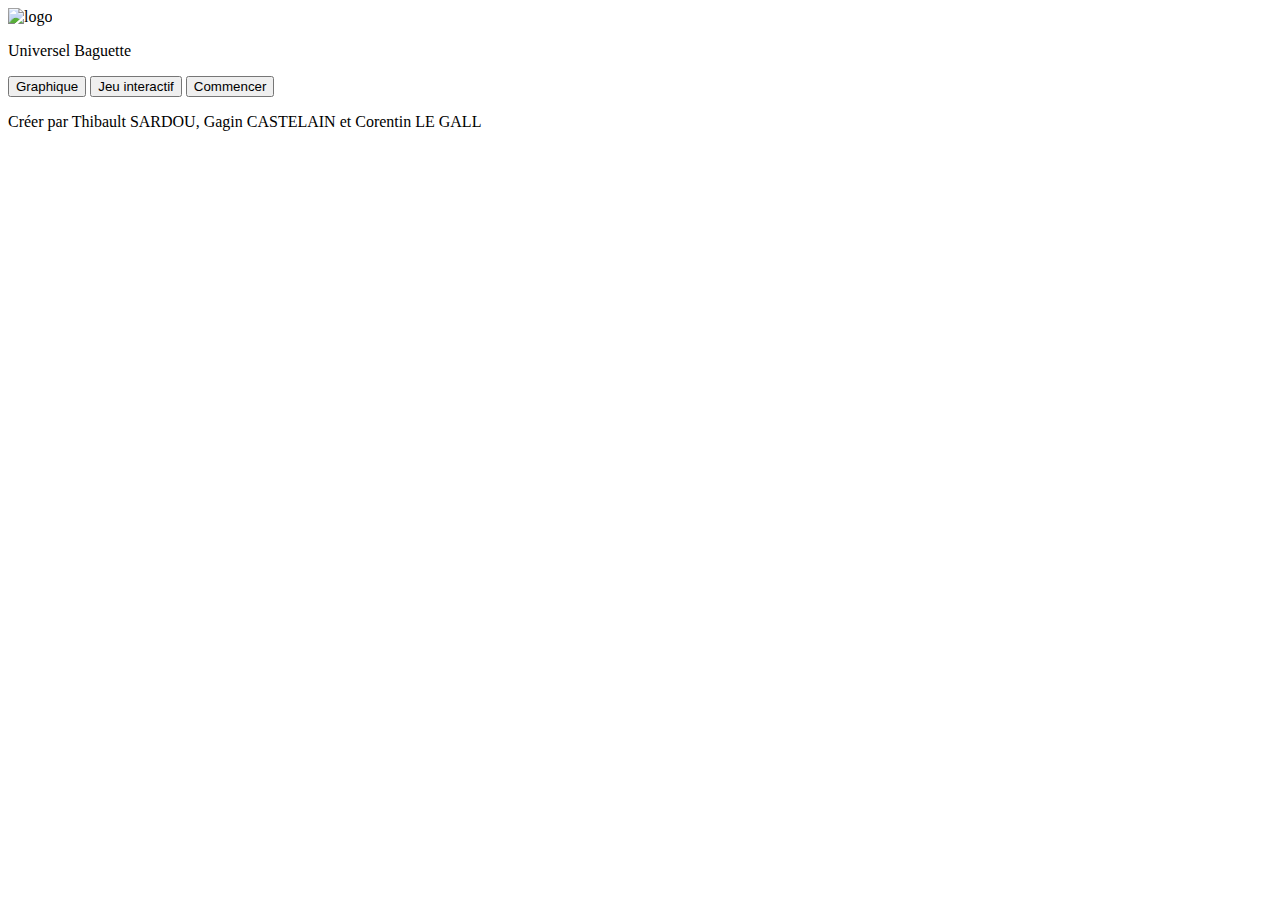
==== index.html @ a2ce919f "V1" ====
<!DOCTYPE html>
<html lang="fr">
<head>
    <meta charset="UTF-8">
    <meta name="viewport" content="width=device-width, initial-scale=1.0">
    <title>L'inflation en France</title>

    <link rel="preconnect" href="https://fonts.googleapis.com">
<link rel="preconnect" href="https://fonts.gstatic.com" crossorigin>
<link href="https://fonts.googleapis.com/css2?family=Inter:ital,opsz,wght@0,14..32,100..900;1,14..32,100..900&family=Poppins:ital,wght@0,100;0,200;0,300;0,400;0,500;0,600;0,700;0,800;0,900;1,100;1,200;1,300;1,400;1,500;1,600;1,700;1,800;1,900&display=swap" rel="stylesheet">

</head>
<body>
    <header>
        <img src="" alt="logo">
<p class="baguette">Universel Baguette</p>
    </header>

<button class="choix">Graphique</button >
<button class="choix">Jeu interactif</button >

    <button class="start">Commencer</button>

    <footer>
<p class="nous">Créer par Thibault SARDOU, Gagin CASTELAIN et Corentin LE GALL</p>
    </footer>
</body>
</html>
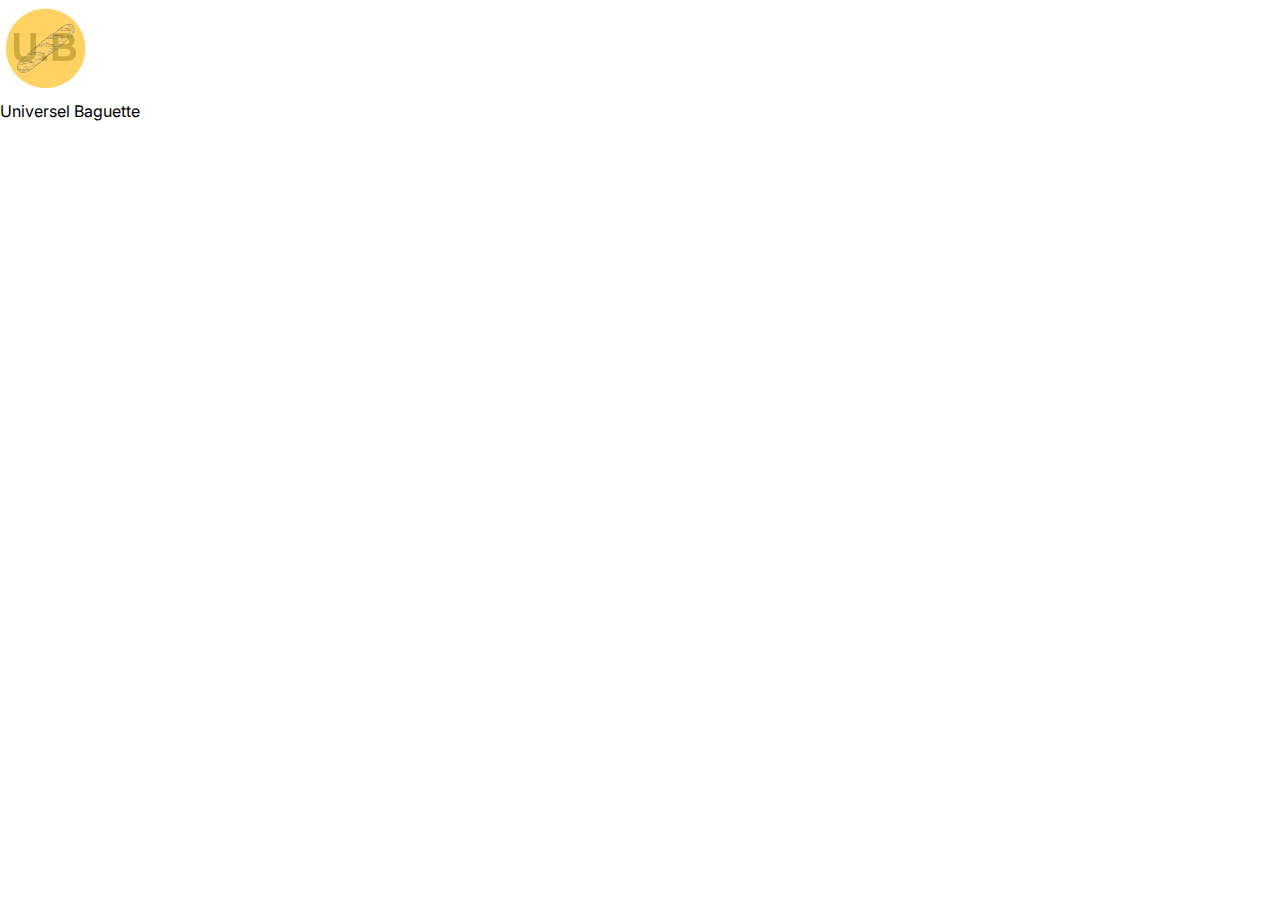
==== commit a35cc13d: "balabal" ====
--- a/index.html
+++ b/index.html
@@ -7,23 +7,24 @@
     <title>L'inflation en France</title>
 
     <link rel="preconnect" href="https://fonts.googleapis.com">
-<link rel="preconnect" href="https://fonts.gstatic.com" crossorigin>
-<link href="https://fonts.googleapis.com/css2?family=Inter:ital,opsz,wght@0,14..32,100..900;1,14..32,100..900&family=Poppins:ital,wght@0,100;0,200;0,300;0,400;0,500;0,600;0,700;0,800;0,900;1,100;1,200;1,300;1,400;1,500;1,600;1,700;1,800;1,900&display=swap" rel="stylesheet">
+    <link rel="preconnect" href="https://fonts.gstatic.com" crossorigin>
+    <link href="https://fonts.googleapis.com/css2?family=Inter:ital,opsz,wght@0,14..32,100..900;1,14..32,100..900&family=Poppins:ital,wght@0,100;0,200;0,300;0,400;0,500;0,600;0,700;0,800;0,900;1,100;1,200;1,300;1,400;1,500;1,600;1,700;1,800;1,900&display=swap" rel="stylesheet">
+    <link rel="stylesheet" href="style.css">
 
 </head>
 <body>
-    <header>
-        <img src="" alt="logo">
-<p class="baguette">Universel Baguette</p>
-    </header>
+    <nav>
+        <img src="img/logo.jpg" alt="logo">
+        <p class="baguette">Universel Baguette</p>
+    </nav>
 
-<button class="choix">Graphique</button >
+<!-- <button class="choix">Graphique</button >
 <button class="choix">Jeu interactif</button >
 
     <button class="start">Commencer</button>
 
     <footer>
 <p class="nous">Créer par Thibault SARDOU, Gagin CASTELAIN et Corentin LE GALL</p>
-    </footer>
+    </footer> -->
 </body>
 </html>--- a/style.css
+++ b/style.css
@@ -0,0 +1,9 @@
+*{
+    margin: 0;
+    padding: 0;
+    font-family: "Inter", serif;
+}
+
+nav{
+    
+}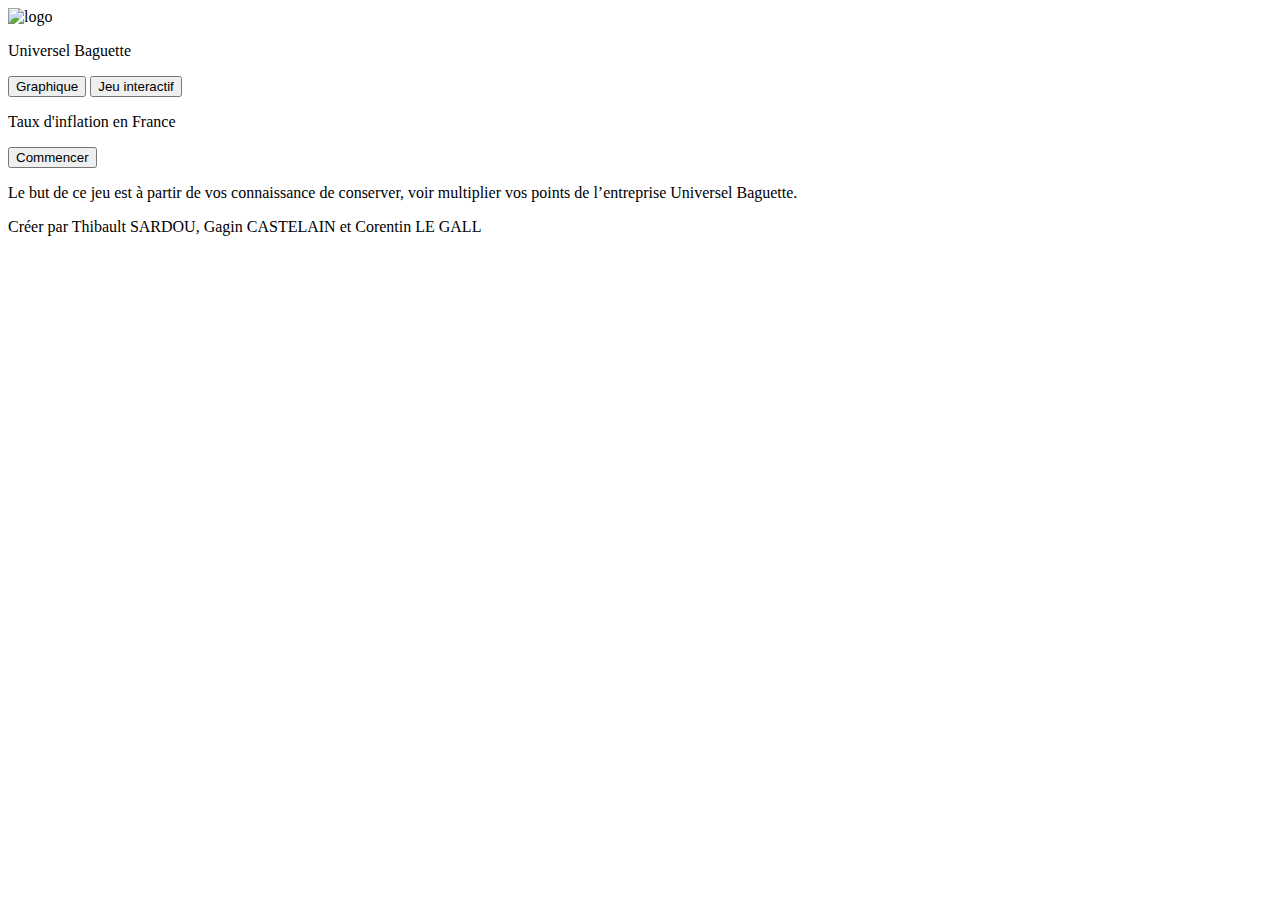
==== commit d6bf038a: "V2 et Chrono" ====
--- a/index.html
+++ b/index.html
@@ -7,24 +7,27 @@
     <title>L'inflation en France</title>
 
     <link rel="preconnect" href="https://fonts.googleapis.com">
-    <link rel="preconnect" href="https://fonts.gstatic.com" crossorigin>
-    <link href="https://fonts.googleapis.com/css2?family=Inter:ital,opsz,wght@0,14..32,100..900;1,14..32,100..900&family=Poppins:ital,wght@0,100;0,200;0,300;0,400;0,500;0,600;0,700;0,800;0,900;1,100;1,200;1,300;1,400;1,500;1,600;1,700;1,800;1,900&display=swap" rel="stylesheet">
-    <link rel="stylesheet" href="style.css">
+<link rel="preconnect" href="https://fonts.gstatic.com" crossorigin>
+<link href="https://fonts.googleapis.com/css2?family=Inter:ital,opsz,wght@0,14..32,100..900;1,14..32,100..900&family=Poppins:ital,wght@0,100;0,200;0,300;0,400;0,500;0,600;0,700;0,800;0,900;1,100;1,200;1,300;1,400;1,500;1,600;1,700;1,800;1,900&display=swap" rel="stylesheet">
 
 </head>
 <body>
-    <nav>
-        <img src="img/logo.jpg" alt="logo">
-        <p class="baguette">Universel Baguette</p>
-    </nav>
+    <header>
+        <img src="" alt="logo">
+<p class="baguette">Universel Baguette</p>
+    </header>
 
-<!-- <button class="choix">Graphique</button >
+<button class="choix">Graphique</button >
 <button class="choix">Jeu interactif</button >
 
+    <p class="description">Taux d'inflation en France</p>
+
     <button class="start">Commencer</button>
+    <p class="presentation">Le but de ce jeu est à partir de vos connaissance de conserver, voir multiplier vos points de l’entreprise Universel Baguette.</p>
 
     <footer>
 <p class="nous">Créer par Thibault SARDOU, Gagin CASTELAIN et Corentin LE GALL</p>
-    </footer> -->
+    </footer>
+
 </body>
 </html>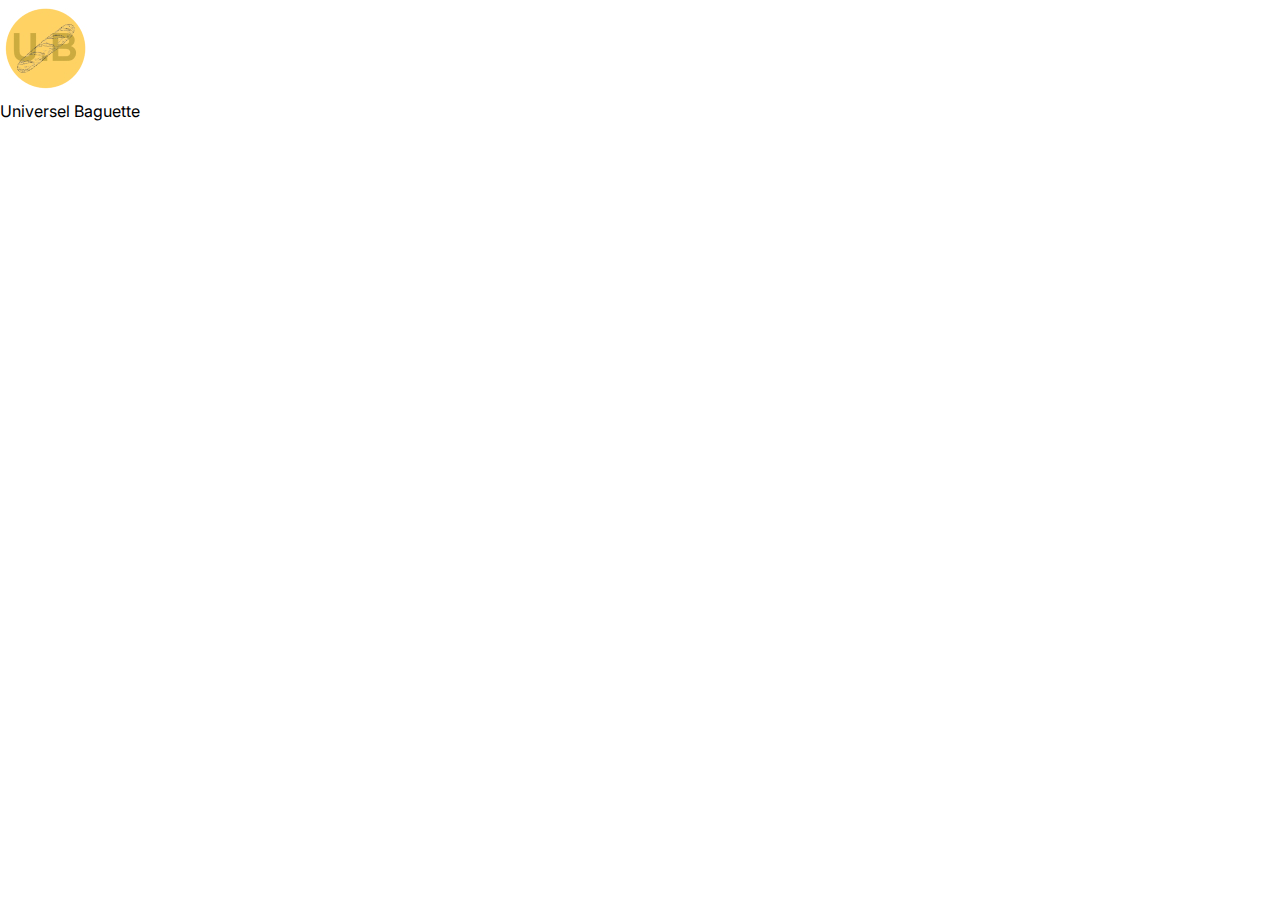
==== commit e404e868: "Merge branch 'main' of https://github.com/Gab-iutlannion/2025BUT_gcastelain_tsardou_clegall" ====
--- a/index.html
+++ b/index.html
@@ -7,17 +7,18 @@
     <title>L'inflation en France</title>
 
     <link rel="preconnect" href="https://fonts.googleapis.com">
-<link rel="preconnect" href="https://fonts.gstatic.com" crossorigin>
-<link href="https://fonts.googleapis.com/css2?family=Inter:ital,opsz,wght@0,14..32,100..900;1,14..32,100..900&family=Poppins:ital,wght@0,100;0,200;0,300;0,400;0,500;0,600;0,700;0,800;0,900;1,100;1,200;1,300;1,400;1,500;1,600;1,700;1,800;1,900&display=swap" rel="stylesheet">
+    <link rel="preconnect" href="https://fonts.gstatic.com" crossorigin>
+    <link href="https://fonts.googleapis.com/css2?family=Inter:ital,opsz,wght@0,14..32,100..900;1,14..32,100..900&family=Poppins:ital,wght@0,100;0,200;0,300;0,400;0,500;0,600;0,700;0,800;0,900;1,100;1,200;1,300;1,400;1,500;1,600;1,700;1,800;1,900&display=swap" rel="stylesheet">
+    <link rel="stylesheet" href="style.css">
 
 </head>
 <body>
-    <header>
-        <img src="" alt="logo">
-<p class="baguette">Universel Baguette</p>
-    </header>
+    <nav>
+        <img src="img/logo.jpg" alt="logo">
+        <p class="baguette">Universel Baguette</p>
+    </nav>
 
-<button class="choix">Graphique</button >
+<!-- <button class="choix">Graphique</button >
 <button class="choix">Jeu interactif</button >
 
     <p class="description">Taux d'inflation en France</p>
@@ -28,6 +29,5 @@
     <footer>
 <p class="nous">Créer par Thibault SARDOU, Gagin CASTELAIN et Corentin LE GALL</p>
     </footer>
-
 </body>
 </html>--- a/style.css
+++ b/style.css
@@ -0,0 +1,9 @@
+*{
+    margin: 0;
+    padding: 0;
+    font-family: "Inter", serif;
+}
+
+nav{
+    
+}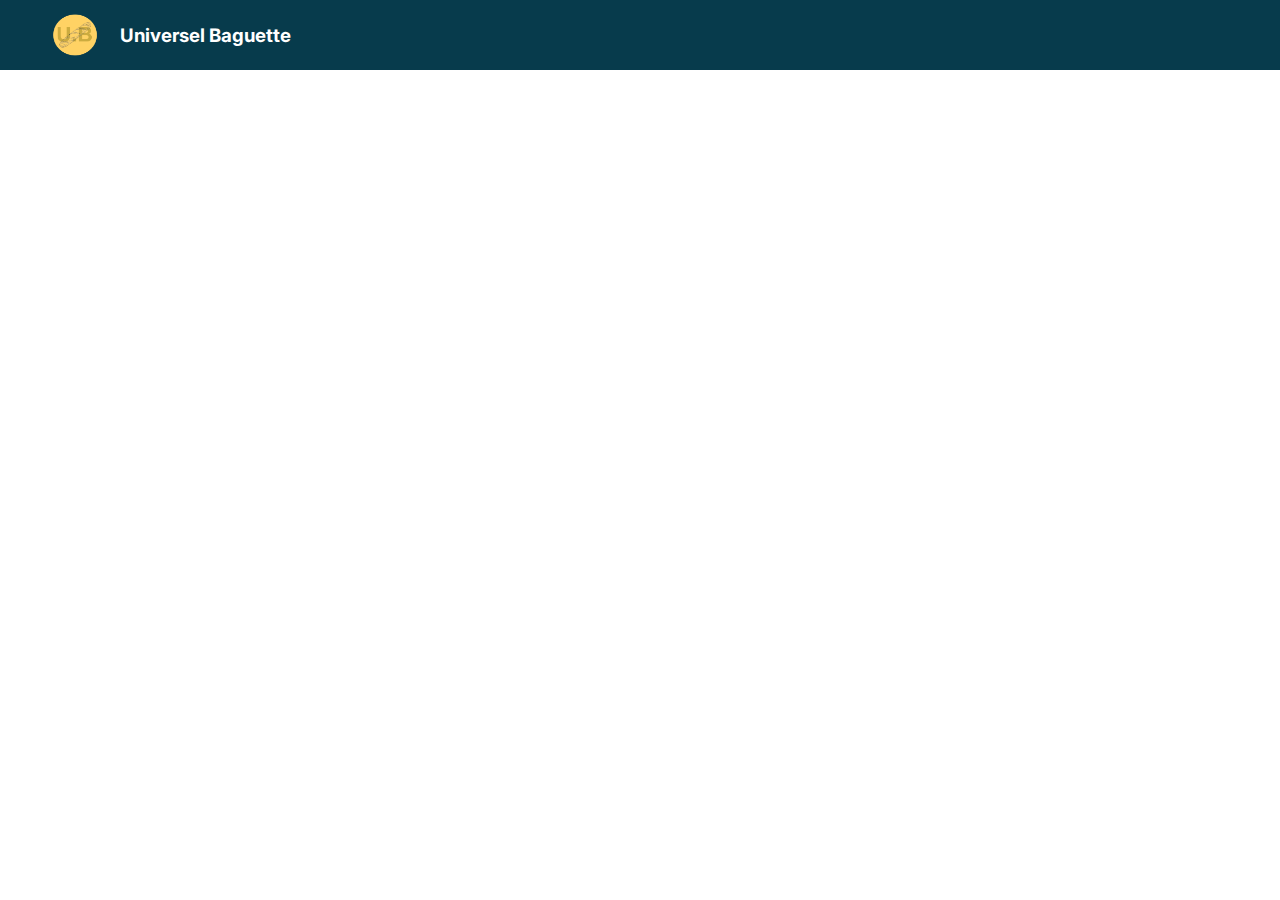
==== commit 527c54ef: "nav" ====
--- a/index.html
+++ b/index.html
@@ -1,4 +1,3 @@
-
 <!DOCTYPE html>
 <html lang="fr">
 <head>
@@ -8,26 +7,24 @@
 
     <link rel="preconnect" href="https://fonts.googleapis.com">
     <link rel="preconnect" href="https://fonts.gstatic.com" crossorigin>
-    <link href="https://fonts.googleapis.com/css2?family=Inter:ital,opsz,wght@0,14..32,100..900;1,14..32,100..900&family=Poppins:ital,wght@0,100;0,200;0,300;0,400;0,500;0,600;0,700;0,800;0,900;1,100;1,200;1,300;1,400;1,500;1,600;1,700;1,800;1,900&display=swap" rel="stylesheet">
     <link rel="stylesheet" href="style.css">
 
 </head>
 <body>
     <nav>
-        <img src="img/logo.jpg" alt="logo">
-        <p class="baguette">Universel Baguette</p>
+        <img class="logo" src="img/logo.png" alt="">
+        <h3 class="baguette">Universel Baguette</h3>
     </nav>
 
+
+    
 <!-- <button class="choix">Graphique</button >
 <button class="choix">Jeu interactif</button >
 
-    <p class="description">Taux d'inflation en France</p>
-
     <button class="start">Commencer</button>
-    <p class="presentation">Le but de ce jeu est à partir de vos connaissance de conserver, voir multiplier vos points de l’entreprise Universel Baguette.</p>
 
     <footer>
 <p class="nous">Créer par Thibault SARDOU, Gagin CASTELAIN et Corentin LE GALL</p>
-    </footer>
+    </footer> -->
 </body>
 </html>--- a/style.css
+++ b/style.css
@@ -1,3 +1,4 @@
+@import url('https://fonts.googleapis.com/css2?family=Inter:ital,opsz,wght@0,14..32,100..900;1,14..32,100..900&display=swap');
 *{
     margin: 0;
     padding: 0;
@@ -5,5 +6,18 @@
 }
 
 nav{
-    
+    height: 70px;
+    width: 100%;
+    display: flex;
+    align-items: center;
+    font-weight: bold;
+    color: white;
+    background-color: #073B4C;
+    padding-left: 50px;
+}
+
+.logo{
+    height: 50px;
+    width: 50px;
+    margin-right: 20px;
 }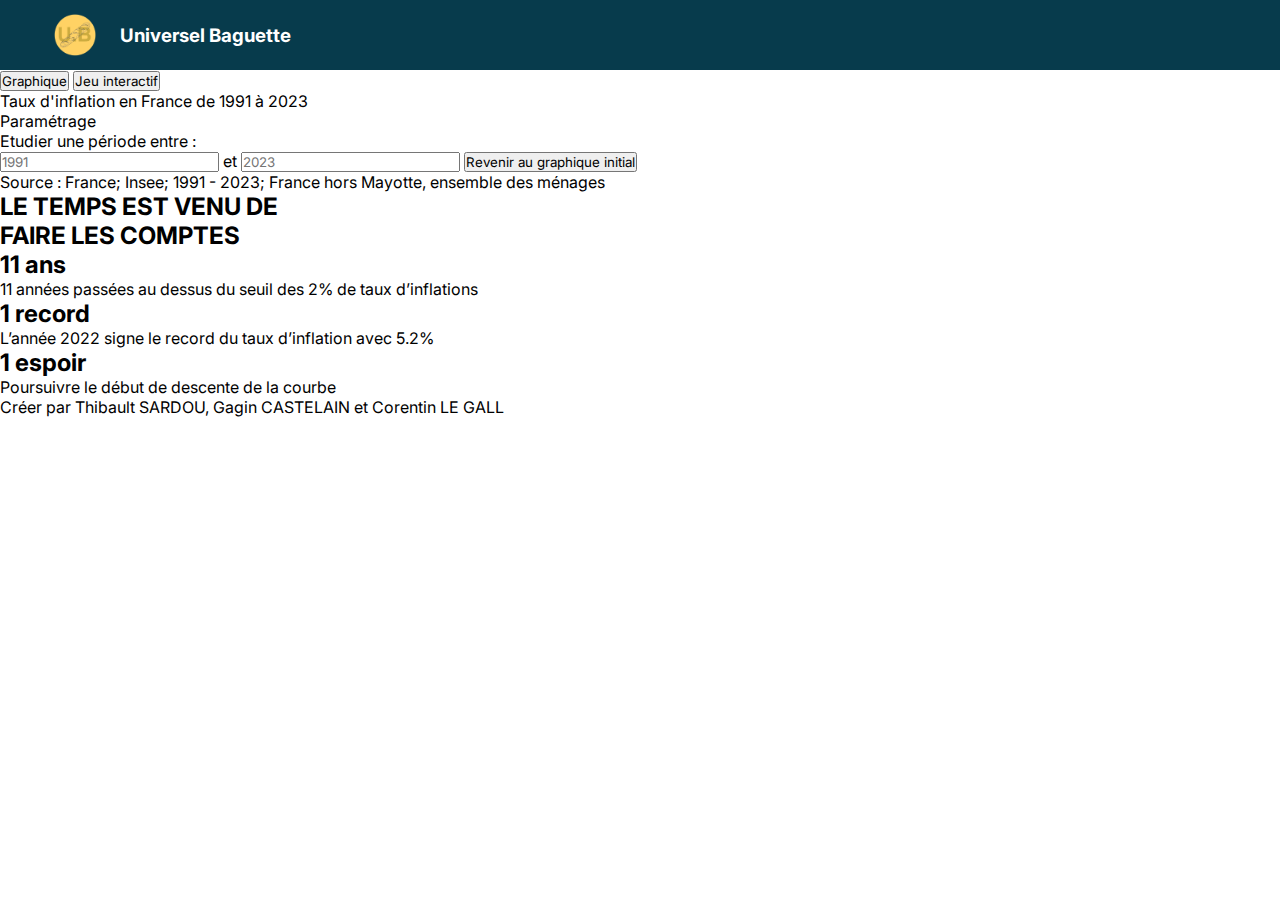
==== commit 01eef159: "V3 html ajout de html game" ====
--- a/index.html
+++ b/index.html
@@ -12,19 +12,41 @@
 </head>
 <body>
     <nav>
-        <img class="logo" src="img/logo.png" alt="">
+        <img class="logo" src="img/logo.png" alt="logo">
         <h3 class="baguette">Universel Baguette</h3>
     </nav>
 
 
     
-<!-- <button class="choix">Graphique</button >
+<button class="choix">Graphique</button >
 <button class="choix">Jeu interactif</button >
 
-    <button class="start">Commencer</button>
+    <p class="description">Taux d'inflation en France de 1991 à 2023</p>
+
+<div class="">
+    <p class="parametre">Paramétrage</p>
+    <p class="periode">Etudier une période entre :</p>
+    <input type="text" placeholder="1991"> et <input type="text" placeholder="2023"> 
+    <button class="retour">Revenir au graphique initial</button>
+</div>
+
+    <p class="source">Source : France; Insee; 1991 - 2023; France hors Mayotte, ensemble des ménages</p>
+
+<div class="partie2">
+    <h2>LE TEMPS EST VENU DE</br> 
+        FAIRE LES COMPTES</h2>
+    <h2>11 ans</h2>
+    <p>11 années passées au dessus du seuil des 2% de taux d’inflations</p>
+
+    <h2>1 record</h2>
+    <p>L’année 2022 signe le record du taux d’inflation avec 5.2%</p>
+
+    <h2>1 espoir</h2>
+    <p>Poursuivre le début de descente de la courbe</p>
+</div>
 
     <footer>
 <p class="nous">Créer par Thibault SARDOU, Gagin CASTELAIN et Corentin LE GALL</p>
-    </footer> -->
+    </footer>
 </body>
 </html>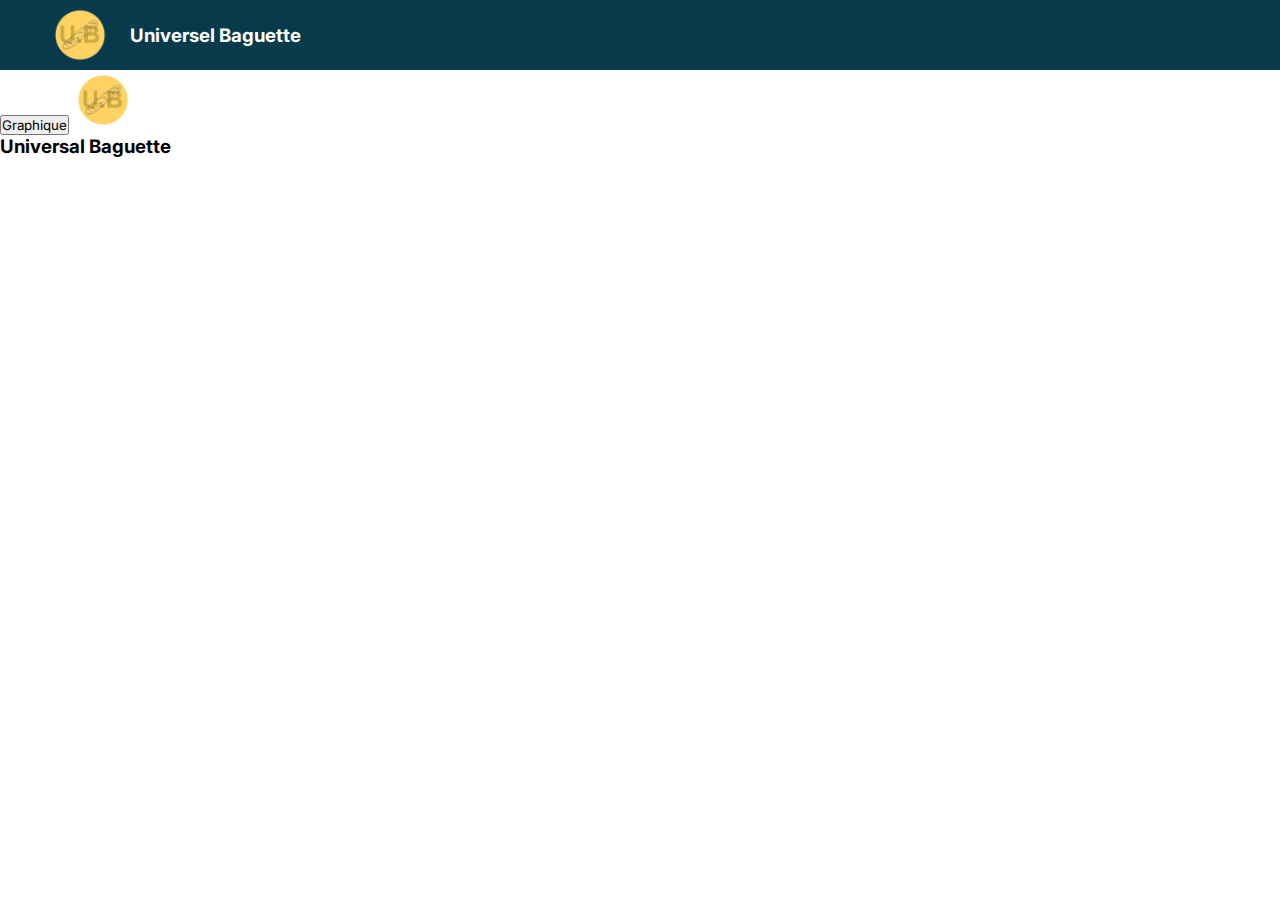
==== commit bffb9adc: "vgeeaioudhngvoea" ====
--- a/index.html
+++ b/index.html
@@ -12,6 +12,7 @@
 </head>
 <body>
     <nav>
+
         <img class="logo" src="img/logo.png" alt="logo">
         <h3 class="baguette">Universel Baguette</h3>
     </nav>
@@ -19,6 +20,14 @@
 
     
 <button class="choix">Graphique</button >
+        <img class="logo" src="img/logo.png" alt="">
+        <h3 class="baguette">Universal Baguette</h3>
+    </nav>
+
+
+
+<!-- <button class="choix">Graphique</button >
+>>>>>>> Stashed changes
 <button class="choix">Jeu interactif</button >
 
     <p class="description">Taux d'inflation en France de 1991 à 2023</p>
--- a/style.css
+++ b/style.css
@@ -17,7 +17,7 @@
 }
 
 .logo{
-    height: 50px;
-    width: 50px;
+    height: 60px;
+    width: 60px;
     margin-right: 20px;
 }